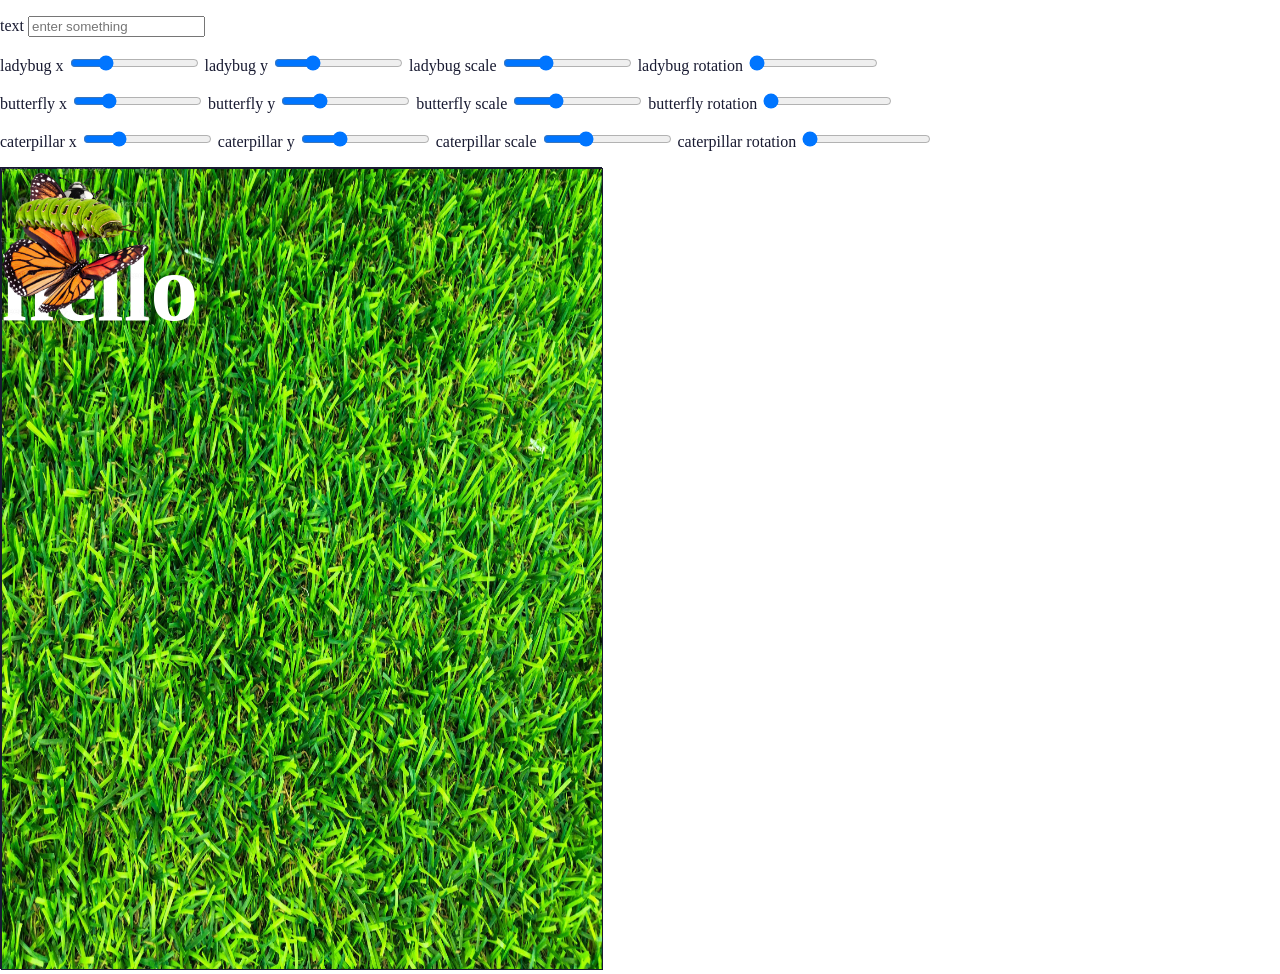
==== poster.html @ 130ae274 "interactive bug poster" ====
<!DOCTYPE html>
<html lang="en">
<head>
    <meta charset="UTF-8">
    <meta name="viewport" content="width=device-width, initial-scale=1.0">
    <title>BuggyPoster</title>

    <link rel="stylesheet" href="reset.css">
    <link rel="stylesheet" href="style.css">
</head>
<body>
    <p>
  <label for="headline">text</label>
  <input id="headline" type="text" placeholder="enter something" />
  
</p>

<p>
  <label for="ladybug-x">ladybug x</label>
  <input id="ladybug-x" type="range" min="0" max="400" value="100" />
  <label for="ladybug-y">ladybug y</label>
  <input id="ladybug-y" type="range" min="0" max="400" value="110" />
  <label for="ladybug-scale">ladybug scale</label>
  <input id="ladybug-scale" type="range" min="0.1" max="3" step="0.1" value="1" />
  <output for="ladybug-scale"></output>
  <label for="ladybug-rotation">ladybug rotation</label>
  <input id="ladybug-rotation" type="range" min="1" max="360" step="1" value="1" />
  <output for="ladybug-rotation"></output>
</p>

<p>
  <label for="butterfly-x">butterfly x</label>
  <input id="butterfly-x" type="range" min="0" max="400" value="100" />
  <label for="butterfly-y">butterfly y</label>
  <input id="butterfly-y" type="range" min="0" max="400" value="110" />
  <label for="butterfly-scale">butterfly scale</label>
  <input id="butterfly-scale" type="range" min="0.1" max="3" step="0.1" value="1" />
  <output for="butterfly-scale"></output>
  <label for="butterfly-rotation">butterfly rotation</label>
  <input id="butterfly-rotation" type="range" min="1" max="360" step="1" value="1" />
  <output for="butterfly-rotation"></output>
</p>

<p>
  <label for="caterpillar-x">caterpillar x</label>
  <input id="caterpillar-x" type="range" min="0" max="400" value="100" />
  <label for="caterpillar-y">caterpillar y</label>
  <input id="caterpillar-y" type="range" min="0" max="400" value="110" />
  <label for="caterpillar-scale">caterpillar scale</label>
  <input id="caterpillar-scale" type="range" min="0.1" max="3" step="0.1" value="1" />
  <output for="caterpillar-scale"></output>
  <label for="caterpillar-rotation">caterpillar rotation</label>
  <input id="caterpillar-rotation" type="range" min="1" max="360" step="1" value="1" />
  <output for="caterpillar-rotation"></output>
</p>

<div id="bg">
  <img id="bg" src="assets/grass.JPG" alt="beautiful green grass">
  <h1 class="headline" id="word" style="font-size: 6rem; color: white;">hello</h1>
  <img class="bugs" id="ladybug" src="assets/ladybug.png" alt="ladybug">
  <img class="bugs" id="butterfly" src="assets/butterfly.png" alt="butterfly">
  <img class="bugs" id="caterpillar" src="assets/caterpillar.png" alt="caterpillar">
</div>

<script src="poster.js"></script>
</body>
</html>
---- style.css ----
:root {
    --cream: #FFE5C1;
    --navy: #181A31;
    --pink: #872D4B;
    --olive: #655C29;
    --orange: #AA4C32;
    --green: #BFD633;
    --off-white: #FFFAEA;
    --fs-sm: clamp(0.8rem, 0.17vi + 0.76rem, 0.89rem);
    --fs-base: clamp(1rem, 0.34vi + 0.91rem, 1.19rem);
    --fs-md: clamp(1.25rem, 0.61vi + 1.1rem, 1.58rem);
    --fs-lg: clamp(1.56rem, 1vi + 1.31rem, 2.11rem);
    --fs-xl: clamp(1.95rem, 1.56vi + 1.56rem, 2.81rem);
    --fs-xxl: clamp(2.44rem, 2.38vi + 1.85rem, 3.75rem);
    --fs-xxxl: clamp(3.05rem, 3.54vi + 2.17rem, 5rem);
    --primary-font-family: 'garamond' , serif;
    --secondary-font-family: 'arial', sans-serif;
    
  }

  html, body {
    margin: 0;
    padding: 0;
  }
 
  body {
    font-family: 'Cormorant Garamond', serif;
    color: var(--navy);
  }

  .right {
    text-align: right;
  }

  .left {
    text-align: left;
  }

  /* Navbar */
 
  .navbar {
     position: relative;
    display: flex;
    align-items: center;
    justify-content: space-between;
    gap: 2rem;
    background: var(--navy);
    padding: 1.4rem 2.5rem;
  }

  .nav-links {
    list-style: none;
    display: flex;
    gap: 2.2rem;
    margin: 0;
    padding: 0;
  }
 
  .nav-links a {
    color: var(--cream);
    text-decoration: none;
    font-size: 1.15rem;
    font-style: italic;
    letter-spacing: 0.02em;
  }

  .nav-links a:hover,
  .nav-links a:focus-visible {
    text-decoration: underline;
  }
 
  /* Search */

  .search-form {
    display: flex;
    align-items: center;
    gap: 0.9rem;
  }
 
  /* .search-label {
    color: var(--cream);
    font-style: italic;
    font-size: 1.15rem;
  } */
 
  /* .search-form input[type="search"] {
    width: 15rem;
    max-width: 40vw;
    border: none;
    border-radius: 999px;
    padding: 0.55rem 1.1rem;
    font-family: inherit;
    font-size: 1rem;
    background: #fff;
  }
  */
  /* .search-form input[type="search"]:focus-visible {
    outline: 3px solid var(--olive);
    outline-offset: 2px;
  } */

  .search-label {
  color: var(--cream);
  font-style: italic;
  font-size: 1.15rem;
  background: none;
  border: none;
  cursor: pointer;
  padding: 0;
  font-family: inherit;
}
  .search-form input[type="search"] {
  width: 15rem;
  max-width: 40vw;
  border: none;
  border-radius: 999px;
  padding: 0.55rem 1.1rem;
  font-family: inherit;
  font-size: 1rem;
  background: #fff;
  display: none;
}

.search-form input[type="search"].is-open {
  display: block;
}

  /* Header */

  .header {
    display: grid;
    grid-template-columns: 1fr 1fr;
    min-height: calc(100vh - 76px);
    grid-template-areas: "image content";
  }

 .header-image {
  margin: 0;
  background-color: var(--orange);
  position: relative;
  overflow: hidden;
  grid-area: image;
}

.header-image img {
  width: 100%;
  height: 100%;
  object-fit: cover;
}

  .header-content {
    background: var(--cream);
    display: flex;
    flex-direction: column;
    align-items: center;
    justify-content: center;
    text-align: center;
    padding: 3rem 3rem 5rem;
    grid-area: content;
  }

  /* Button */
   
  .btn {
    display: inline-block;
    background: var(--navy);
    color: var(--olive);
    text-decoration: none;
    font-size: 1rem;
    letter-spacing: 0.08em;
    padding: 1rem 2.2rem;
    border-radius: 2px;
  }
 
  .btn:hover,
  .btn:focus-visible {
    background: #24253f;
  }
 
  .btn:focus-visible {
    outline: 3px solid var(--plum);
    outline-offset: 2px;
  }
 

    /* Responsiveness */

     @media (max-width: 800px) {
 
    .navbar {
      flex-wrap: wrap;
      gap: 1.2rem;
    }
 
    .header {
      grid-template-columns: 1fr;
    }
 
    .header-image {
      padding-top: 2.5rem;
    }
 
    .header-content h1 {
      font-size: 4rem;
    }
 
    .cta-group {
      flex-direction: column;
      width: 100%;
      max-width: 18rem;
    }
 
    .btn {
      text-align: center;
    }
  }




  /* Poster */
  #bg {
  position: relative;
  width: 600px;
  height: 800px;
  border: 1px solid;
}

.bugs {
  width: 150px;
  position: absolute;
  top: 0;
  left: 0
}

.headline {
  position: absolute;
  top: 0;
  left: 0
}
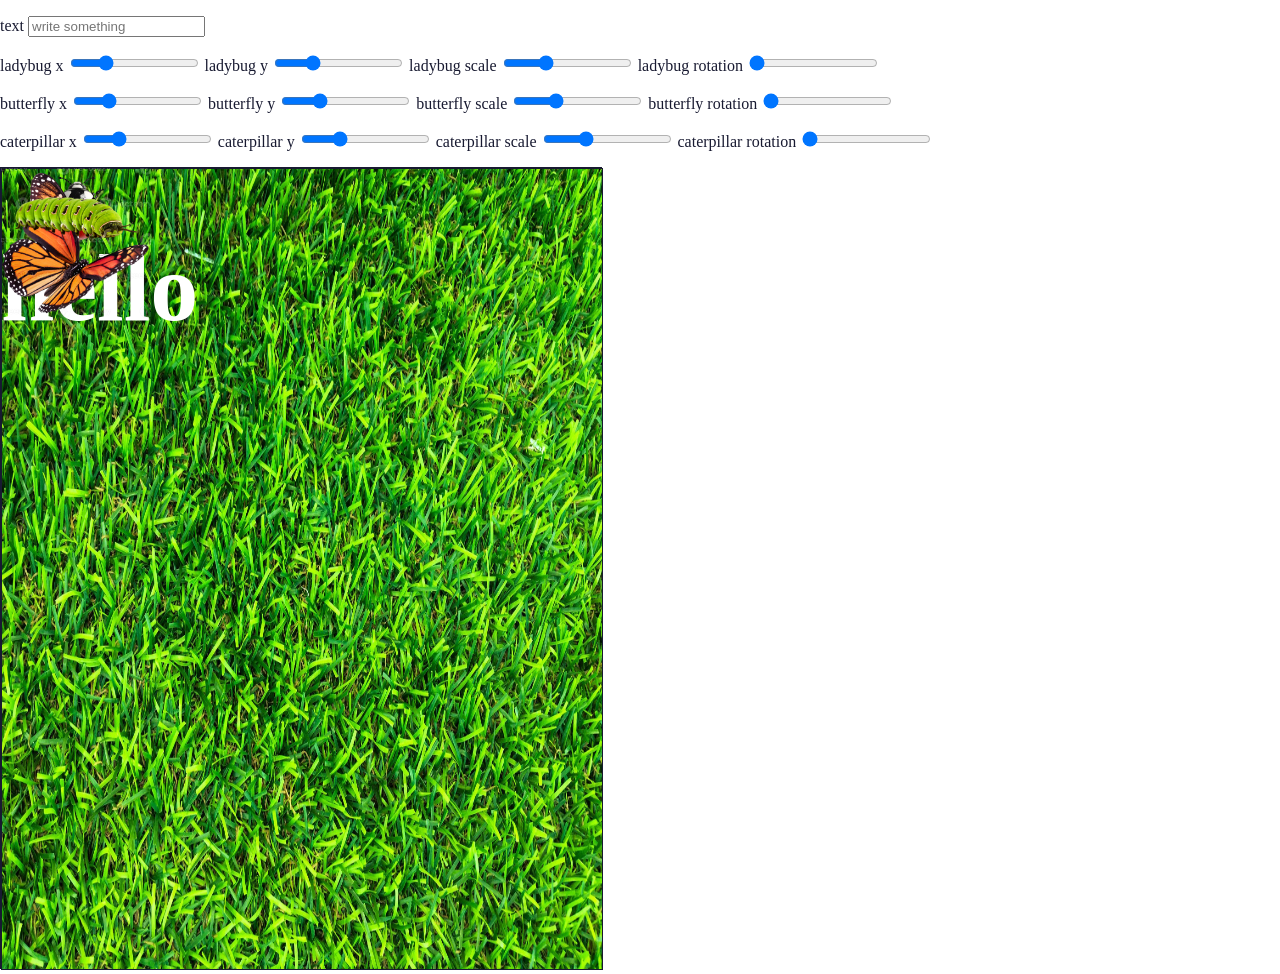
==== commit e5eddcb8: "fixed butterfly" ====
--- a/poster.html
+++ b/poster.html
@@ -11,7 +11,7 @@
 <body>
     <p>
   <label for="headline">text</label>
-  <input id="headline" type="text" placeholder="enter something" />
+  <input id="headline" type="headline" placeholder="write something" />
   
 </p>
 
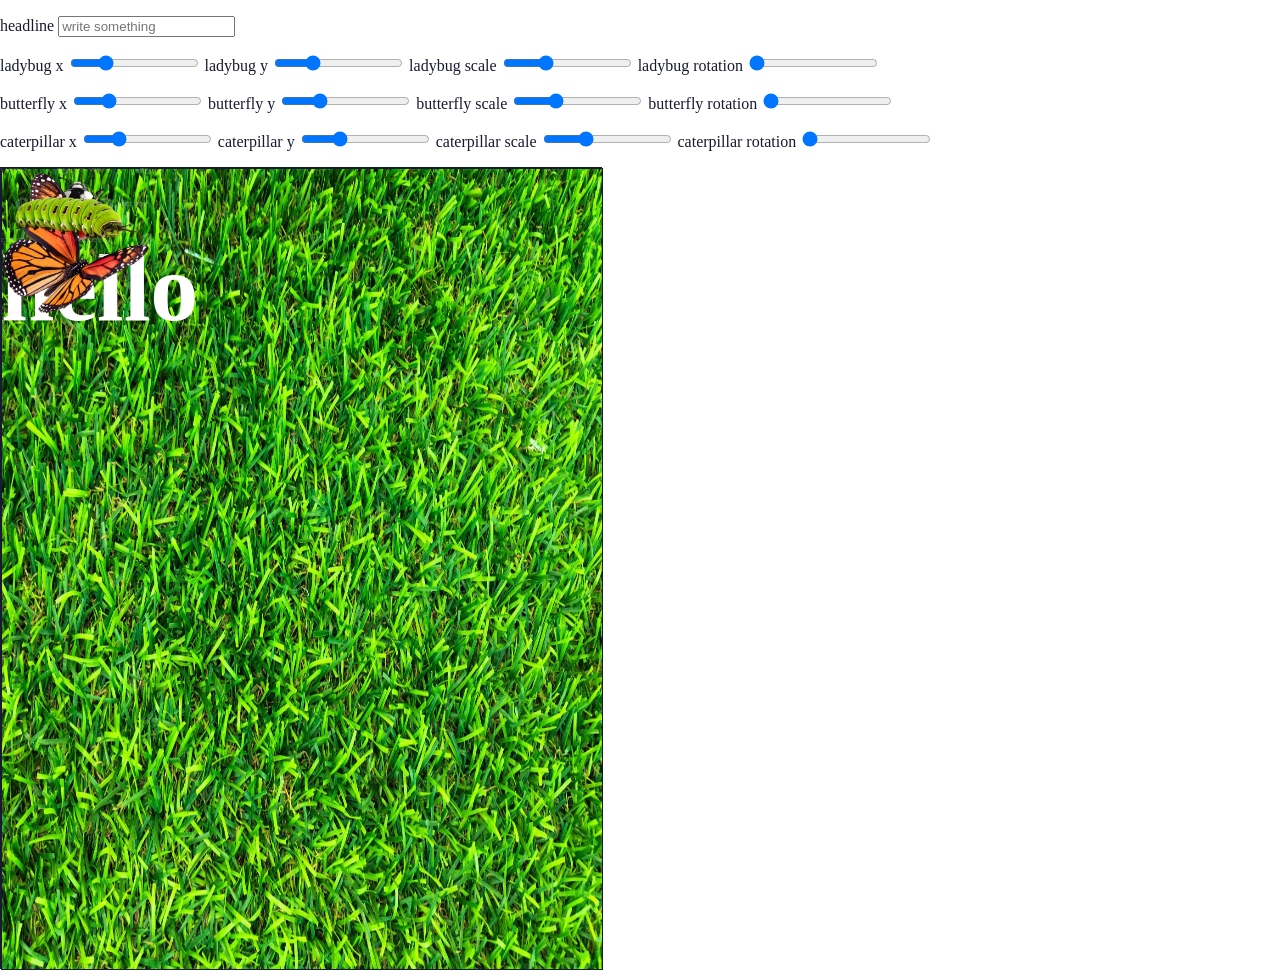
==== commit 980b1a05: "update poster" ====
--- a/poster.html
+++ b/poster.html
@@ -10,8 +10,8 @@
 </head>
 <body>
     <p>
-  <label for="headline">text</label>
-  <input id="headline" type="headline" placeholder="write something" />
+  <label for="headline">headline</label>
+  <input id="headline" type="text" placeholder="write something" />
   
 </p>
 
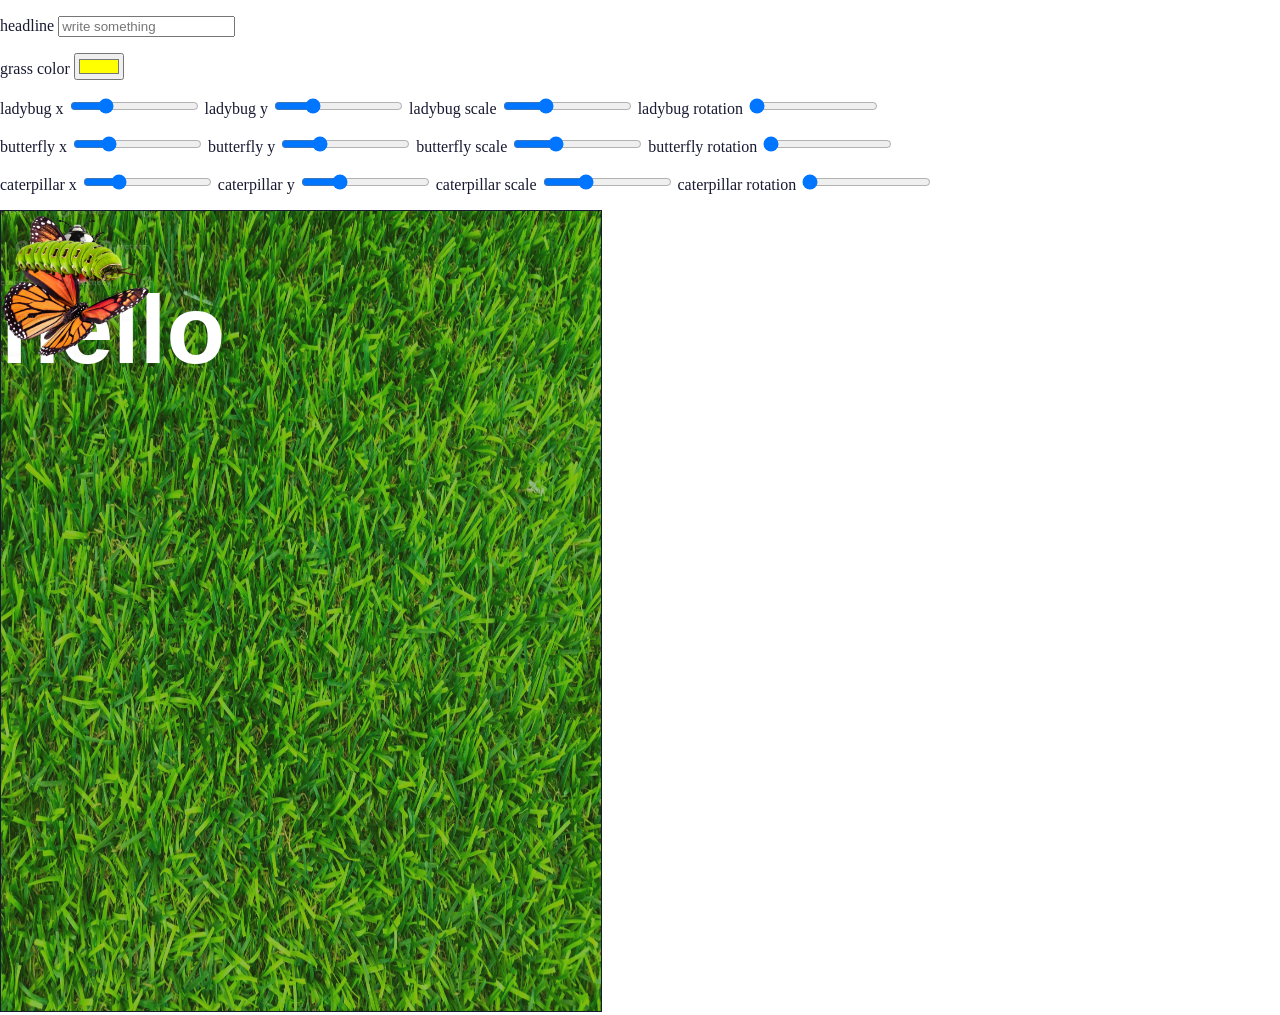
==== commit 71be6ffd: "added color picker" ====
--- a/poster.html
+++ b/poster.html
@@ -13,6 +13,12 @@
   <label for="headline">headline</label>
   <input id="headline" type="text" placeholder="write something" />
   
+</p>
+
+<p>
+  <label for="grass-color">grass color</label>
+  <input id="grass-color" type="color" value="#ffff00" />
+  <output for="grass-color"></output>
 </p>
 
 <p>
@@ -55,7 +61,8 @@
 </p>
 
 <div id="bg">
-  <img id="bg" src="assets/grass.JPG" alt="beautiful green grass">
+  <div id="grass-overlay"></div>
+  <img id="grass" src="assets/grass.JPG" alt="beautiful green grass">
   <h1 class="headline" id="word" style="font-size: 6rem; color: white;">hello</h1>
   <img class="bugs" id="ladybug" src="assets/ladybug.png" alt="ladybug">
   <img class="bugs" id="butterfly" src="assets/butterfly.png" alt="butterfly">
--- a/style.css
+++ b/style.css
@@ -24,7 +24,6 @@
   }
  
   body {
-    font-family: 'Cormorant Garamond', serif;
     color: var(--navy);
   }
 
@@ -226,6 +225,19 @@
   border: 1px solid;
 }
 
+#grass {
+  width: 600px;
+  height: 800px;
+}
+
+#grass-overlay {
+    position: absolute;
+    width: 600px;
+    height: 800px;
+    background: #38571a;
+    opacity: 0.4;
+}
+
 .bugs {
   width: 150px;
   position: absolute;
@@ -236,6 +248,11 @@
 .headline {
   position: absolute;
   top: 0;
-  left: 0
-}
-
+  left: 0;
+  font: white;
+  font-family:Arial, Helvetica, sans-serif;
+  align-items: center;
+}
+
+
+
